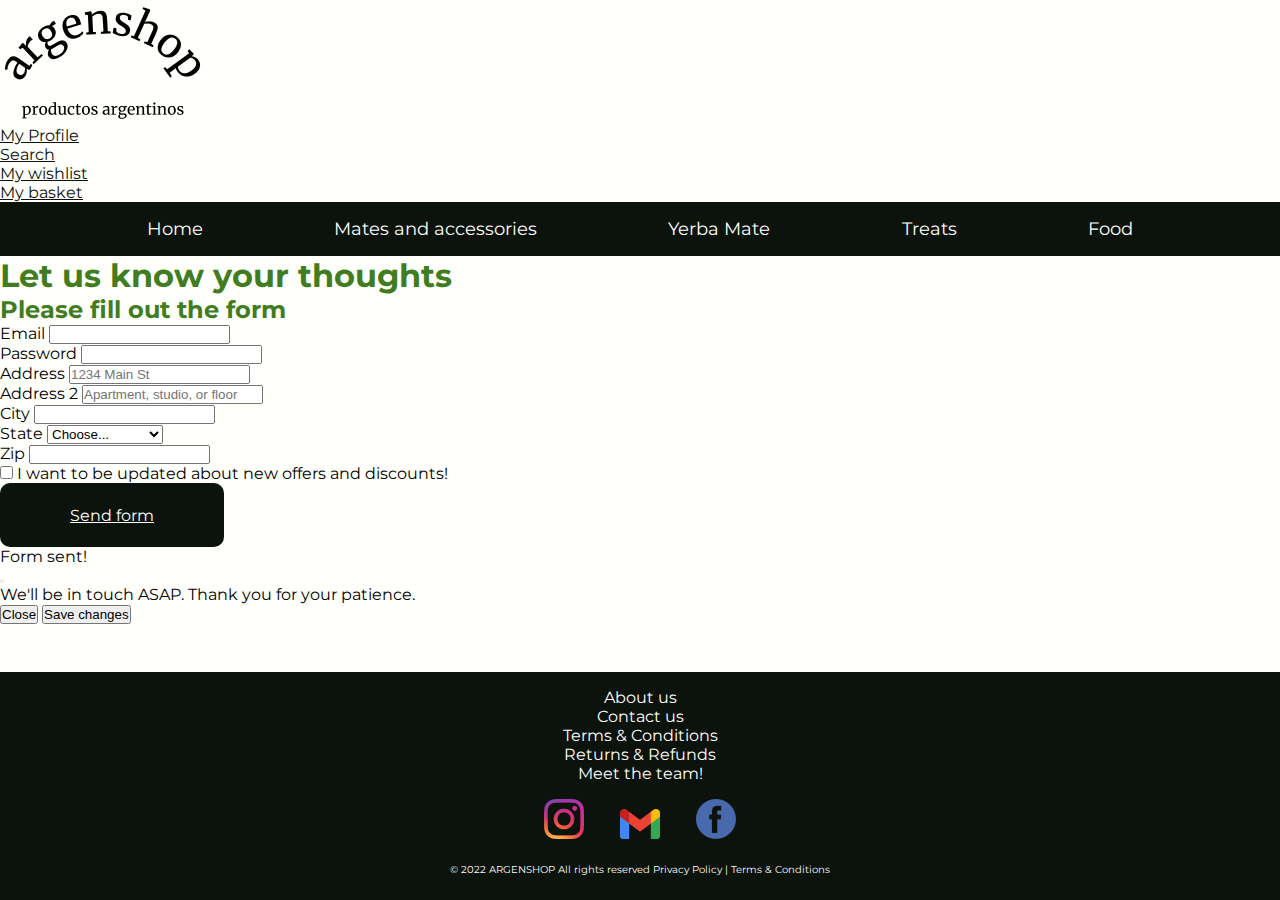
==== html/contactus.html @ 8c05b2e2 "modal" ====
<!DOCTYPE html>
<html lang="en">
    <head>
        <meta charset="UTF-8">
        <meta http-equiv="X-UA-Compatible" content="IE=edge">
        <meta name="viewport" content="width=device-width, initial-scale=1.0">
        <meta name="keywords" content ="Productos argentinos, Argentina, Yerba, Mate, Alfajores, Latino">
        <title>Argenshop Contact us</title>
        <meta name="description" content ="You can contact Argenshop via our form in case you need to mention anything or to claim a refund or return">
        <link rel="preconnect" href="https://fonts.googleapis.com">
        <link rel="preconnect" href="https://fonts.gstatic.com" crossorigin>
        <link href="https://fonts.googleapis.com/css2?family=Montserrat&display=swap" rel="stylesheet">
        <link href="https://unpkg.com/aos@2.3.1/dist/aos.css" rel="stylesheet">
        <link href="https://cdn.jsdelivr.net/npm/bootstrap@5.1.3/dist/css/bootstrap.min.css" rel="stylesheet" integrity="sha384-1BmE4kWBq78iYhFldvKuhfTAU6auU8tT94WrHftjDbrCEXSU1oBoqyl2QvZ6jIW3" crossorigin="anonymous">
        <link rel="stylesheet" href="../css/destino.css">
    </head>
    <body>
        <!--Open logo and side menu-->
        <div class="container">
            <header class="d-flex flex-wrap justify-content-center py-3 mb-4 border-bottom">
            <a href="../index.html" class="d-flex align-items-center mb-3 mb-md-0 me-md-auto text-dark text-decoration-none">
                <use xlink:href="#bootstrap"/></svg>
                <span class="fs-4"><img src="../img/logo-final.png" alt=""></span>
            </a>
            <ul class="nav nav-pills">
                <li class="nav-item"><a href="#" class="nav-link" aria-current="page">My Profile</a></li>
                <li class="nav-item"><a href="#" class="nav-link">Search</a></li>
                <li class="nav-item"><a href="#" class="nav-link">My wishlist</a></li>
                <li class="nav-item"><a href="#" class="nav-link">My basket</a></li>
            </ul>
            </header>
        </div>
        <!--close logo and side menu-->
        <!--open nav-->
        <section>
            <div class="categories">
                <ul class="categories">
                    <li class="text-categories"><a class="text-categories" href="../index.html">Home</a></li>
                    <li class="text-categories" ><a class="text-categories" href="mateandaccessories.html">Mates and accessories</a></li>
                    <li class="text-categories"><a class="text-categories" href="yerbamate.html">Yerba Mate</a></li>
                    <li class="text-categories" ><a class="text-categories" href="treats.html">Treats</a></li>        
                    <li class="text-categories"><a class="text-categories" href="food.html">Food</a></li>
                </ul>
            </div>
        </section>
        <!--close nav-->
        <!--form start-->
        <main>
            <form class="row g-3 container mt-3">
                <h1 class="first-title">Let us know your thoughts</h1>
                <h2 class="first-title">Please fill out the form</h2>
                <div class="col-md-6">
                    <label for="inputEmail4" class="form-label">Email</label>
                    <input type="email" class="form-control" id="inputEmail4">
                </div>
                <div class="col-md-6">
                    <label for="inputPassword4" class="form-label">Password</label>
                    <input type="password" class="form-control" id="inputPassword4">
                </div>
                <div class="col-12">
                    <label for="inputAddress" class="form-label">Address</label>
                    <input type="text" class="form-control" id="inputAddress" placeholder="1234 Main St">
                </div>
                <div class="col-12">
                    <label for="inputAddress2" class="form-label">Address 2</label>
                    <input type="text" class="form-control" id="inputAddress2" placeholder="Apartment, studio, or floor">
                </div>
                <div class="col-md-6">
                    <label for="inputCity" class="form-label">City</label>
                    <input type="text" class="form-control" id="inputCity">
                </div>
                <div class="col-md-4">
                    <label for="inputState" class="form-label">State</label>
                    <select id="inputState" class="form-select">
                    <option selected>Choose...</option>
                    <option>London</option>
                    <option>Greater London</option>
                    <option>Kent</option>
                    <option>Conventry</option>
                    </select>
                </div>
                <div class="col-md-2">
                    <label for="inputZip" class="form-label">Zip</label>
                    <input type="text" class="form-control" id="inputZip">
                </div>
                <div class="col-12">
                    <div class="form-check">
                    <input class="form-check-input" type="checkbox" id="gridCheck">
                    <label class="form-check-label" for="gridCheck">
                        I want to be updated about new offers and discounts!
                    </label>
                    </div>
                </div>
                <div class="col-12 mb-3">
                    <a href="#" class="btn btn-dark primary-dark" data-bs-toggle="modal" data-bs-target="#exampleModal">Send form</a>
                </div>
                </form>
        </main>
        <!--form end-->
        <!--modal start-->
        <div class="modal fade" id="exampleModal" tabindex="-1" aria-labelledby="exampleModalLabel" aria-hidden="true">
            <div class="modal-dialog">
                <div class="modal-content">
                    <div class="modal-header">
                    <p class="modal-title fw-bold fs-3">Form sent!</p>
                    <button type="button" class="btn-close" data-bs-dismiss="modal" aria-label="Close"></button>
                    </div>
                    <div class="modal-body">
                    We'll be in touch ASAP. Thank you for your patience.
                    </div>
                    <div class="modal-footer">
                    <button type="button" class="btn" data-bs-dismiss="modal" >Close</button>
                    <button type="button" class="btn btn-secondary" data-bs-dismiss="modal">Save changes</button>
                    </div>
                </div>
                </div>
        </div>
        <!--modal end-->
        <!--footer start-->
        <footer class="main-footer">
                <a class ="navlink-fake" href="#">About us</a>
                <a class ="navlink-fake" href="contactus.html" >Contact us</a>
                <a class ="navlink-fake" href="#">Terms & Conditions</a>
                <a class ="navlink-fake" href="#" >Returns & Refunds</a>
                <a class ="navlink-fake" href="#" >Meet the team!</a>
                <a target="_blank" href="https://www.instagram.com/" class="socialmedia"><img src="../img/socialmedia-1.png" alt="instagram"></a>
                <a target="_blank" href="https://www.google.com/intl/en-GB/gmail/about/" class="socialmedia"><img src="../img/socialmedia-2.png" alt="gmail"></a>
                <a target="_blank" href="https://www.facebook.com/" class="socialmedia"><img src="../img/facebook-icon.png" alt="facebook"></a>  
                <p copyright="yes">© 2022 ARGENSHOP All rights reserved Privacy Policy | Terms & Conditions</p>
        </footer>
        <!--foooter end-->

        <script src="https://unpkg.com/aos@2.3.1/dist/aos.js"></script>
        <script>
            AOS.init();
        </script>
        <script src="https://cdn.jsdelivr.net/npm/bootstrap@5.1.3/dist/js/bootstrap.bundle.min.js" integrity="sha384-ka7Sk0Gln4gmtz2MlQnikT1wXgYsOg+OMhuP+IlRH9sENBO0LRn5q+8nbTov4+1p" crossorigin="anonymous"></script>
    </body>

</html>
---- css/destino.css ----
.nav-link {
  color: #0C120C;
}

.btn-dark {
  color: #0C120C;
  height: 8rem;
}

h1, h2, h3, h6, h5, h4 {
  color: #3F7D20;
  font-weight: bolder;
  margin-left: 2rem;
}

h5 {
  color: #fffffb;
  margin-left: 0;
}

h4 {
  color: #0C120C;
  margin-left: 0;
}

.values {
  color: #3F7D20;
  font-weight: bolder;
}

.categories {
  background-color: #0C120C;
  padding: 1rem;
  align-items: center;
  justify-content: space-evenly;
}

body {
  background-color: #fffffb;
  font-family: "Montserrat";
  display: flex;
  flex-direction: column;
  min-height: 100vh;
}

.content {
  padding-left: 10px;
  padding-right: 10px;
}

.categories ul {
  margin: 0;
  padding: 0;
  display: flex;
}

footer {
  text-align: center;
  padding: 1rem;
  background-color: #0C120C;
  bottom: 0;
  margin-top: auto;
}
footer p {
  color: #fffffb;
  padding: 0rem;
}
footer a {
  color: #fffffb;
}
footer .socialmedia {
  cursor: pointer;
  margin: 1rem;
  display: inline-flex;
  align-items: center;
  justify-items: center;
  justify-content: space-around;
}
footer [copyright=yes] {
  font-size: 10px;
  padding: 8px;
}

.primary-dark, .primary-darkp {
  background-color: #0C120C;
  color: #fffffb;
  height: 4rem;
  width: 14rem;
  border-radius: 10px;
  display: flex;
  justify-content: center;
  align-items: center;
}
.primary-dark:hover, .primary-darkp:hover {
  background-color: #fffffb;
  color: #0C120C;
  border: 3px solid #0C120C;
}

.primary-darkp {
  font-weight: bolder;
  text-decoration: none;
}
.primary-darkp:hover {
  color: #0C120C;
}

.section-title, .section-subtitle {
  margin-left: 2rem;
}

.card-image {
  width: 12rem;
  height: 12rem;
  background-color: white;
}

.first-title {
  margin-left: 0;
}

.text-bodycard {
  margin-left: 2rem;
}

.card {
  align-items: center;
  justify-content: center;
}

#presentation {
  align-items: flex-start;
  justify-content: flex-start;
}

.navlink-fake {
  display: flex;
  align-items: center;
  justify-content: center;
  text-decoration: none;
}

.h-1 {
  font-size: 3rem;
}

.h-2 {
  font-size: 1.5rem;
}

.h-3 {
  font-size: 1rem;
}

.h-4 {
  font-size: 0.75rem;
}

.h-5 {
  font-size: 0.6rem;
}

.h-6 {
  font-size: 0.5rem;
}

.italic {
  font-style: italic;
}

.text-categories {
  color: #fffffb;
  text-decoration: none;
  list-style: none;
  font-size: large;
}
.text-categories:hover {
  color: grey;
}

.textform {
  color: #fffffb;
  text-decoration: none;
  font-weight: bolder;
}

* {
  margin: 0;
  padding: 0;
  box-sizing: border-box;
}

.photomate1 .photomate1:hover {
  transform: scale(1.1);
}

.photomate1 .photomate1:hover {
  transition-property: all;
  transition-duration: 2s;
}

[active=yes] {
  text-decoration: underline;
  color: #fffffb;
}

/*# sourceMappingURL=destino.css.map */
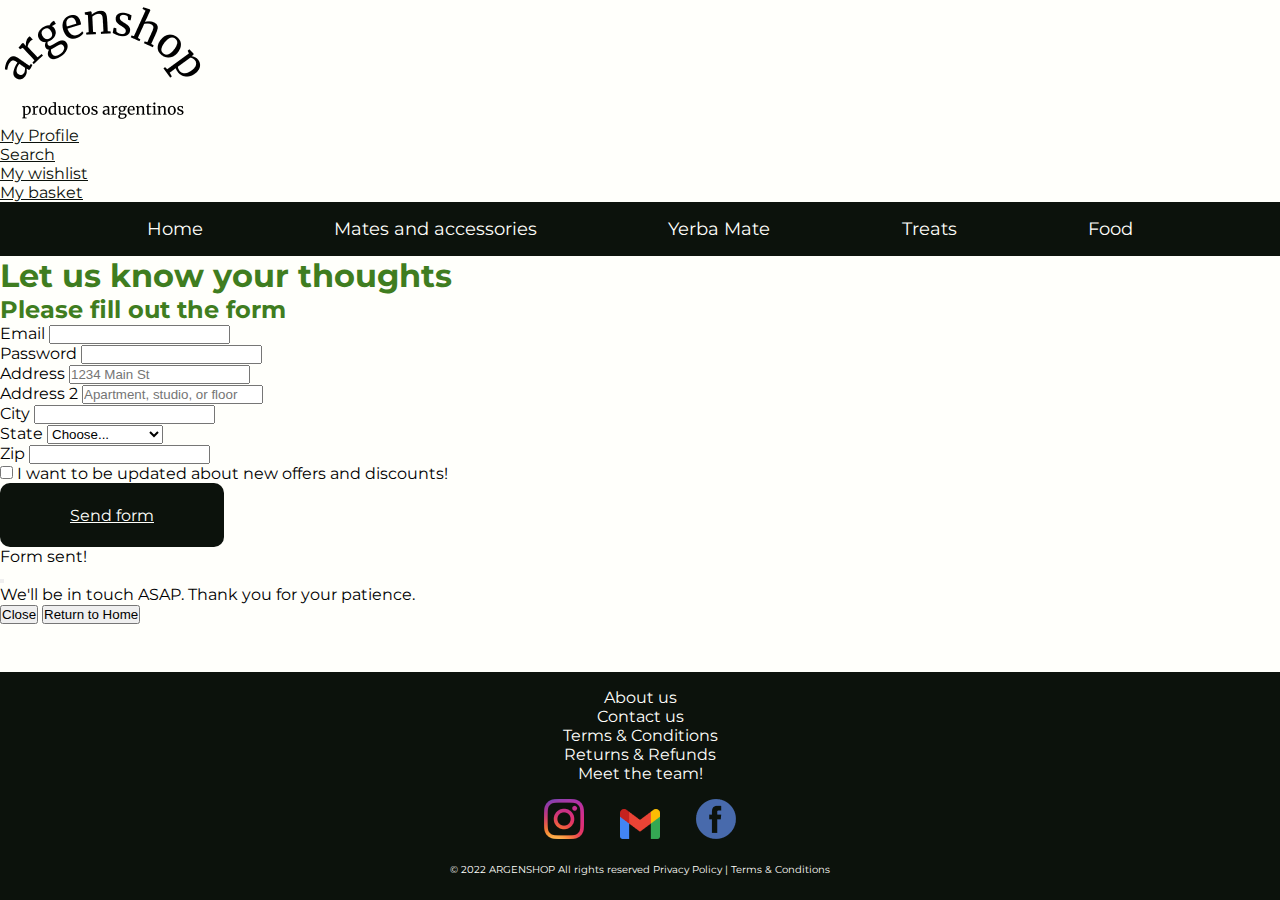
==== commit b6474b24: "modal ok" ====
--- a/html/contactus.html
+++ b/html/contactus.html
@@ -110,7 +110,7 @@
                     </div>
                     <div class="modal-footer">
                     <button type="button" class="btn" data-bs-dismiss="modal" >Close</button>
-                    <button type="button" class="btn btn-secondary" data-bs-dismiss="modal">Save changes</button>
+                    <a href="../index.html"><button type="button" class="btn btn-secondary" data-bs-dismiss="modal">Return to Home</button></a>
                     </div>
                 </div>
                 </div>
--- a/css/destino.css
+++ b/css/destino.css
@@ -33,6 +33,11 @@
   padding: 1rem;
   align-items: center;
   justify-content: space-evenly;
+}
+
+[active=yes] {
+  text-decoration: underline;
+  color: #fffffb;
 }
 
 body {
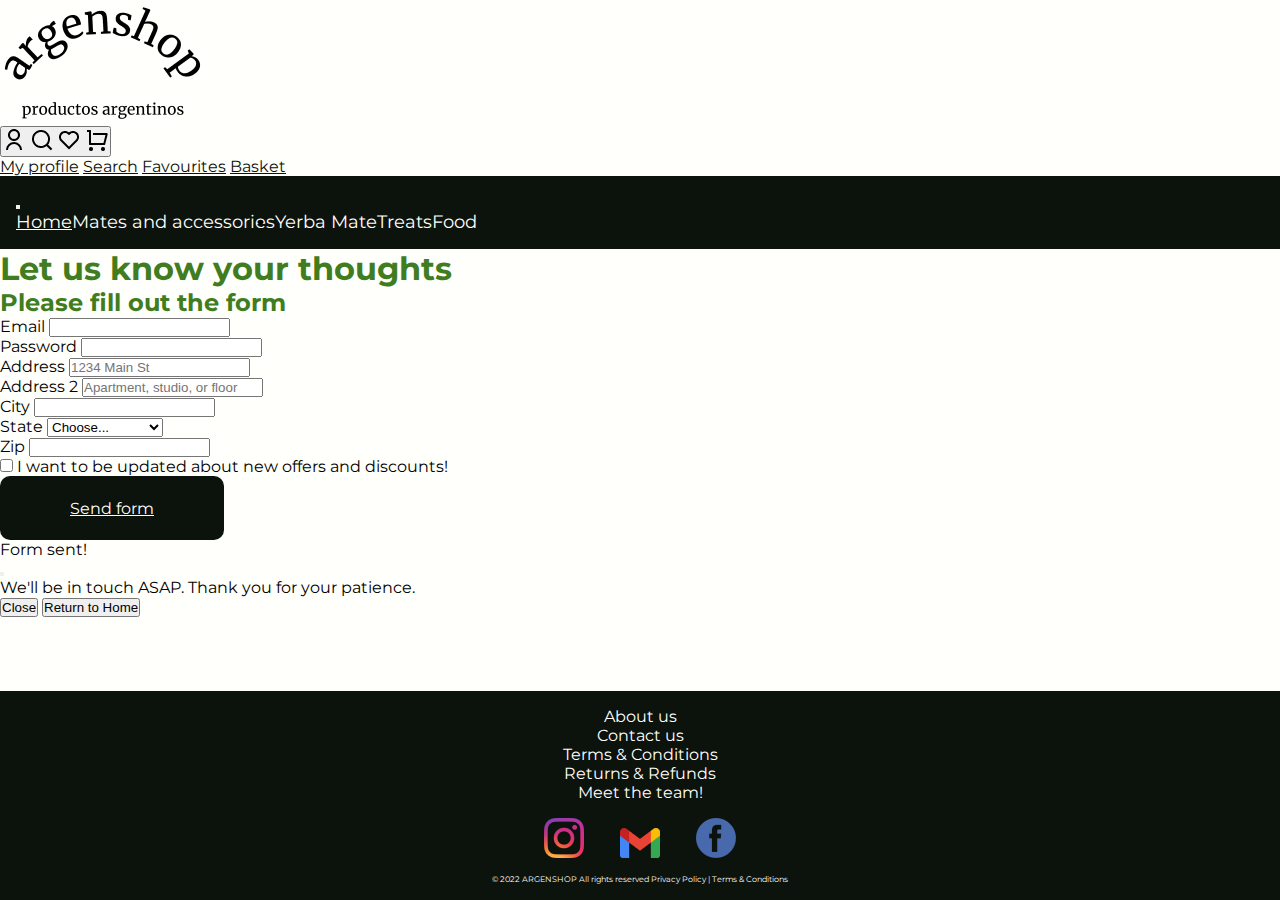
==== commit c9b26672: "header and nav" ====
--- a/html/contactus.html
+++ b/html/contactus.html
@@ -16,33 +16,56 @@
     </head>
     <body>
         <!--Open logo and side menu-->
-        <div class="container">
-            <header class="d-flex flex-wrap justify-content-center py-3 mb-4 border-bottom">
-            <a href="../index.html" class="d-flex align-items-center mb-3 mb-md-0 me-md-auto text-dark text-decoration-none">
-                <use xlink:href="#bootstrap"/></svg>
-                <span class="fs-4"><img src="../img/logo-final.png" alt=""></span>
-            </a>
-            <ul class="nav nav-pills">
-                <li class="nav-item"><a href="#" class="nav-link" aria-current="page">My Profile</a></li>
-                <li class="nav-item"><a href="#" class="nav-link">Search</a></li>
-                <li class="nav-item"><a href="#" class="nav-link">My wishlist</a></li>
-                <li class="nav-item"><a href="#" class="nav-link">My basket</a></li>
-            </ul>
-            </header>
-        </div>
+        <header class="d-flex flex-wrap justify-content-center  border-bottom">
+            <a href="../index.html"  class="navbar-brand" ><img src="../img/logo-final.png" alt="logoArgenshop"></a>
+            <div class="container-fluid">
+                <nav class="navbar navbar-expand-lg justify-content-center">
+                    <button class="navbar-toggler p-0" data-bs-toggle="collapse" aria-expanded="false">
+                        <a href="#"><img src="../img/user-line.png" alt=""></a>
+                        <a href="#"><img src="../img/search-icon.png" alt=""></a>
+                        <a href="#"><img src="../img/fav-icon.png" alt=""></a>
+                        <a href="#"><img src="../img/basket-icon.png" alt=""></a>
+                    </button>
+                    <div class="collapse navbar-collapse mb-0 justify-content-end" id="navbarNavAltMarkup" >
+                        <div class="navbar-nav">    
+                            <a class="nav-link" href="#">My profile</a>
+                            <a class="nav-link" href="#">Search</a>
+                            <a class="nav-link" href="#">Favourites</a>
+                            <a class="nav-link" href="#">Basket</a>
+                        </div>
+                    </div>
+                </nav>
+            </div>
+        </header>
         <!--close logo and side menu-->
         <!--open nav-->
-        <section>
-            <div class="categories">
-                <ul class="categories">
-                    <li class="text-categories"><a class="text-categories" href="../index.html">Home</a></li>
-                    <li class="text-categories" ><a class="text-categories" href="mateandaccessories.html">Mates and accessories</a></li>
-                    <li class="text-categories"><a class="text-categories" href="yerbamate.html">Yerba Mate</a></li>
-                    <li class="text-categories" ><a class="text-categories" href="treats.html">Treats</a></li>        
-                    <li class="text-categories"><a class="text-categories" href="food.html">Food</a></li>
-                </ul>
+        <nav class="navbar navbar-expand-lg navbar-light p-0">
+            <div class="container-fluid categories text-center">
+                <a class="navbar-brand" href="#"></a>
+                <button class="navbar-toggler bg-light p-0" type="button" data-bs-toggle="collapse" data-bs-target="#navbarTogglerDemo01" aria-controls="navbarTogglerDemo01" aria-expanded="false" aria-label="Toggle navigation">
+                    <span class="navbar-toggler-icon"></span>
+                </button>
+                <div class="collapse navbar-collapse" id="navbarTogglerDemo01">
+                    <ul class="navbar-nav me-auto mb-2 mb-lg-0 list-inline">
+                        <li class="text-categories list-inline-item ms-4 me-4" active="yes">
+                            <a class="text-categories" href="../index.html">Home</a>
+                        </li>
+                        <li class="text-categories list-inline-item ms-4 me-4">
+                            <a class="text-categories" href="mateandaccessories.html">Mates and accessories</a>
+                        </li>
+                        <li class="text-categorie list-inline-item ms-4 me-4">
+                            <a class="text-categories" href="yerbamate.html">Yerba Mate</a>
+                        </li>
+                        <li class="text-categories list-inline-item ms-4 me-4">
+                            <a class="text-categories" href="treats.html">Treats</a>
+                        </li>        
+                        <li class="text-categories list-inline-item ms-4 me-4">
+                            <a class="text-categories" href="food.html">Food</a>
+                        </li>
+                    </ul>
+                </div>
             </div>
-        </section>
+        </nav>
         <!--close nav-->
         <!--form start-->
         <main>
--- a/css/destino.css
+++ b/css/destino.css
@@ -82,8 +82,8 @@
   justify-content: space-around;
 }
 footer [copyright=yes] {
-  font-size: 10px;
-  padding: 8px;
+  font-size: 0.5rem;
+  margin-bottom: 0%;
 }
 
 .primary-dark, .primary-darkp {
@@ -133,7 +133,7 @@
   justify-content: center;
 }
 
-#presentation {
+.presentation {
   align-items: flex-start;
   justify-content: flex-start;
 }
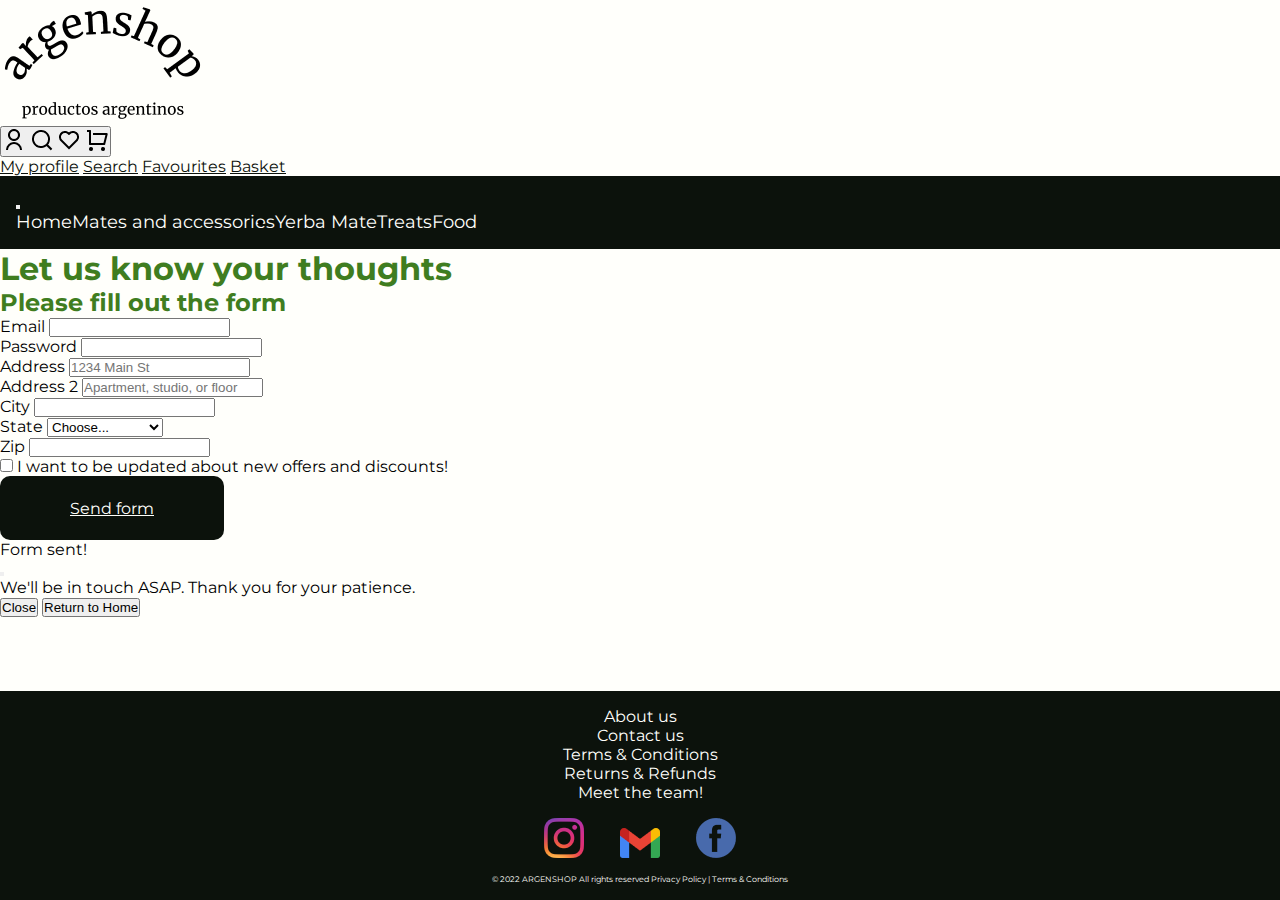
==== commit 673e4355: "changes ok" ====
--- a/html/contactus.html
+++ b/html/contactus.html
@@ -21,10 +21,10 @@
             <div class="container-fluid">
                 <nav class="navbar navbar-expand-lg justify-content-center">
                     <button class="navbar-toggler p-0" data-bs-toggle="collapse" aria-expanded="false">
-                        <a href="#"><img src="../img/user-line.png" alt=""></a>
-                        <a href="#"><img src="../img/search-icon.png" alt=""></a>
-                        <a href="#"><img src="../img/fav-icon.png" alt=""></a>
-                        <a href="#"><img src="../img/basket-icon.png" alt=""></a>
+                        <a href="#"><img src="../img/user-line.png" alt="user-icon"></a>
+                        <a href="#"><img src="../img/search-icon.png" alt="search-icon"></a>
+                        <a href="#"><img src="../img/fav-icon.png" alt="favourite-icon"></a>
+                        <a href="#"><img src="../img/basket-icon.png" alt="basket-icon"></a>
                     </button>
                     <div class="collapse navbar-collapse mb-0 justify-content-end" id="navbarNavAltMarkup" >
                         <div class="navbar-nav">    
@@ -47,7 +47,7 @@
                 </button>
                 <div class="collapse navbar-collapse" id="navbarTogglerDemo01">
                     <ul class="navbar-nav me-auto mb-2 mb-lg-0 list-inline">
-                        <li class="text-categories list-inline-item ms-4 me-4" active="yes">
+                        <li class="text-categories list-inline-item ms-4 me-4">
                             <a class="text-categories" href="../index.html">Home</a>
                         </li>
                         <li class="text-categories list-inline-item ms-4 me-4">
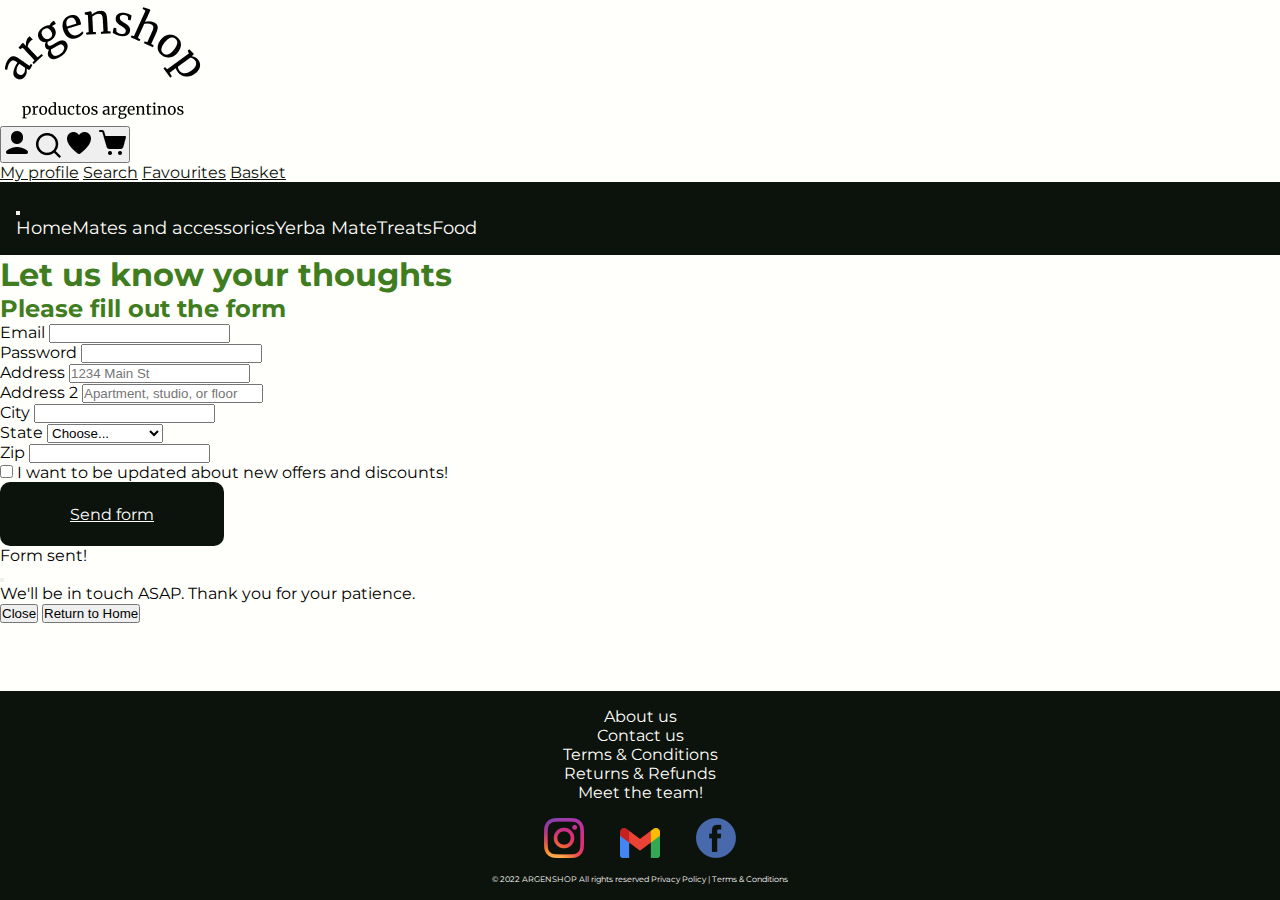
==== commit 6890dcb6: "review ok" ====
--- a/html/contactus.html
+++ b/html/contactus.html
@@ -15,16 +15,16 @@
         <link rel="stylesheet" href="../css/destino.css">
     </head>
     <body>
-        <!--Open logo and side menu-->
+        <!--open logo and side menu-->
         <header class="d-flex flex-wrap justify-content-center  border-bottom">
             <a href="../index.html"  class="navbar-brand" ><img src="../img/logo-final.png" alt="logoArgenshop"></a>
             <div class="container-fluid">
                 <nav class="navbar navbar-expand-lg justify-content-center">
                     <button class="navbar-toggler p-0" data-bs-toggle="collapse" aria-expanded="false">
-                        <a href="#"><img src="../img/user-line.png" alt="user-icon"></a>
-                        <a href="#"><img src="../img/search-icon.png" alt="search-icon"></a>
-                        <a href="#"><img src="../img/fav-icon.png" alt="favourite-icon"></a>
-                        <a href="#"><img src="../img/basket-icon.png" alt="basket-icon"></a>
+                        <a href="#"><img src="../img/iconuser.png" alt="user-icon"></a>
+                        <a href="#"><img src="../img/iconsearch.png" alt="search-icon"></a>
+                        <a href="#"><img src="../img/iconfav.png" alt="favourite-icon"></a>
+                        <a href="#"><img src="../img/iconcart.png" alt="basket-icon"></a>
                     </button>
                     <div class="collapse navbar-collapse mb-0 justify-content-end" id="navbarNavAltMarkup" >
                         <div class="navbar-nav">    
@@ -117,7 +117,7 @@
                 <div class="col-12 mb-3">
                     <a href="#" class="btn btn-dark primary-dark" data-bs-toggle="modal" data-bs-target="#exampleModal">Send form</a>
                 </div>
-                </form>
+            </form>
         </main>
         <!--form end-->
         <!--modal start-->
@@ -125,8 +125,8 @@
             <div class="modal-dialog">
                 <div class="modal-content">
                     <div class="modal-header">
-                    <p class="modal-title fw-bold fs-3">Form sent!</p>
-                    <button type="button" class="btn-close" data-bs-dismiss="modal" aria-label="Close"></button>
+                        <p class="modal-title fw-bold fs-3">Form sent!</p>
+                        <button type="button" class="btn-close" data-bs-dismiss="modal" aria-label="Close"></button>
                     </div>
                     <div class="modal-body">
                     We'll be in touch ASAP. Thank you for your patience.
@@ -136,7 +136,7 @@
                     <a href="../index.html"><button type="button" class="btn btn-secondary" data-bs-dismiss="modal">Return to Home</button></a>
                     </div>
                 </div>
-                </div>
+            </div>
         </div>
         <!--modal end-->
         <!--footer start-->
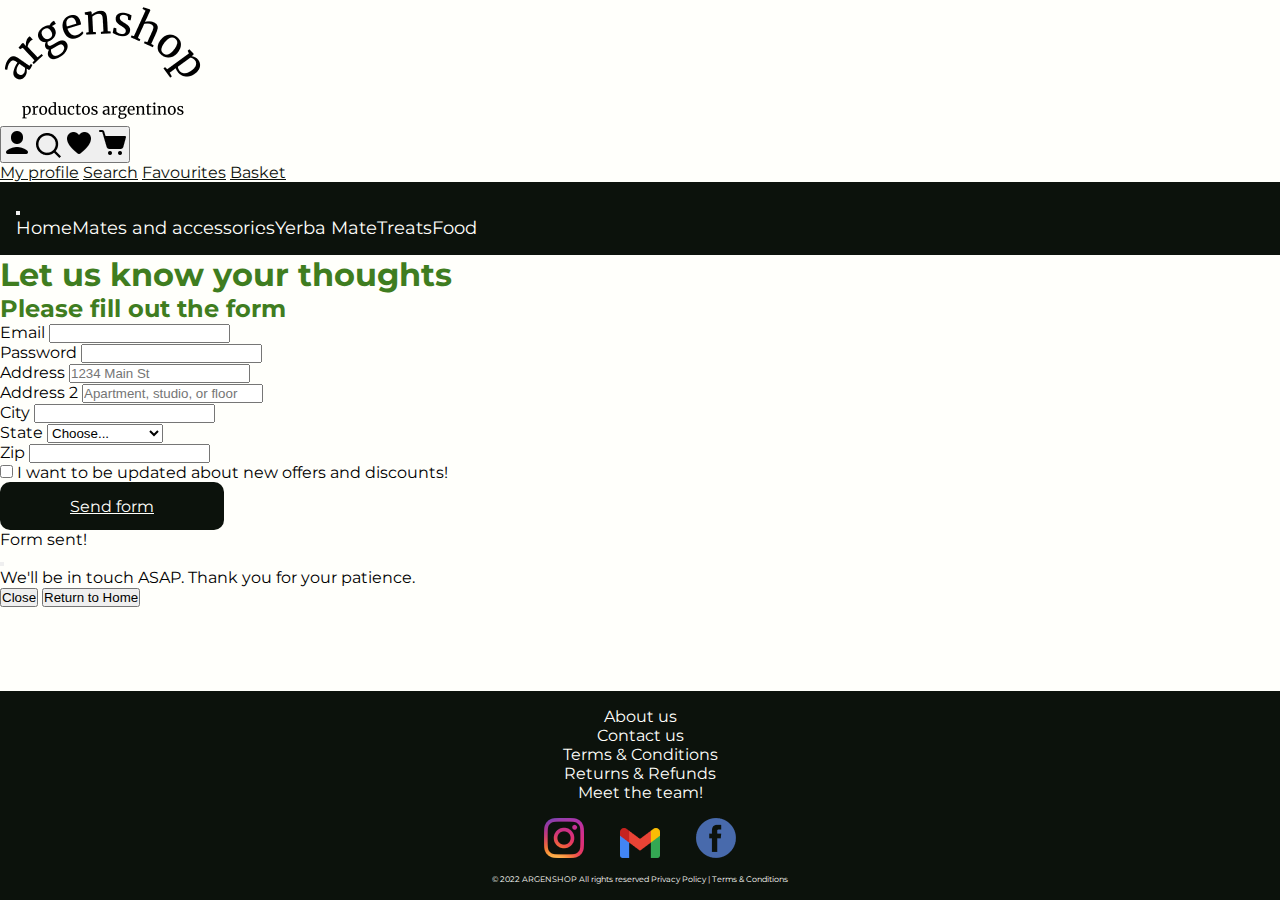
==== commit 167b0958: "ok" ====
--- a/html/contactus.html
+++ b/html/contactus.html
@@ -6,6 +6,7 @@
         <meta name="viewport" content="width=device-width, initial-scale=1.0">
         <meta name="keywords" content ="Productos argentinos, Argentina, Yerba, Mate, Alfajores, Latino">
         <title>Argenshop Contact us</title>
+        <link rel="shortcut icon" type="image/png" href="../img/favicon.png">
         <meta name="description" content ="You can contact Argenshop via our form in case you need to mention anything or to claim a refund or return">
         <link rel="preconnect" href="https://fonts.googleapis.com">
         <link rel="preconnect" href="https://fonts.gstatic.com" crossorigin>
--- a/css/destino.css
+++ b/css/destino.css
@@ -4,7 +4,7 @@
 
 .btn-dark {
   color: #0C120C;
-  height: 8rem;
+  height: 4rem;
 }
 
 h1, h2, h3, h6, h5, h4 {
@@ -33,11 +33,6 @@
   padding: 1rem;
   align-items: center;
   justify-content: space-evenly;
-}
-
-[active=yes] {
-  text-decoration: underline;
-  color: #fffffb;
 }
 
 body {
@@ -89,7 +84,7 @@
 .primary-dark, .primary-darkp {
   background-color: #0C120C;
   color: #fffffb;
-  height: 4rem;
+  height: 3rem;
   width: 14rem;
   border-radius: 10px;
   display: flex;
@@ -117,7 +112,7 @@
 .card-image {
   width: 12rem;
   height: 12rem;
-  background-color: white;
+  background-color: #fffffb;
 }
 
 .first-title {
